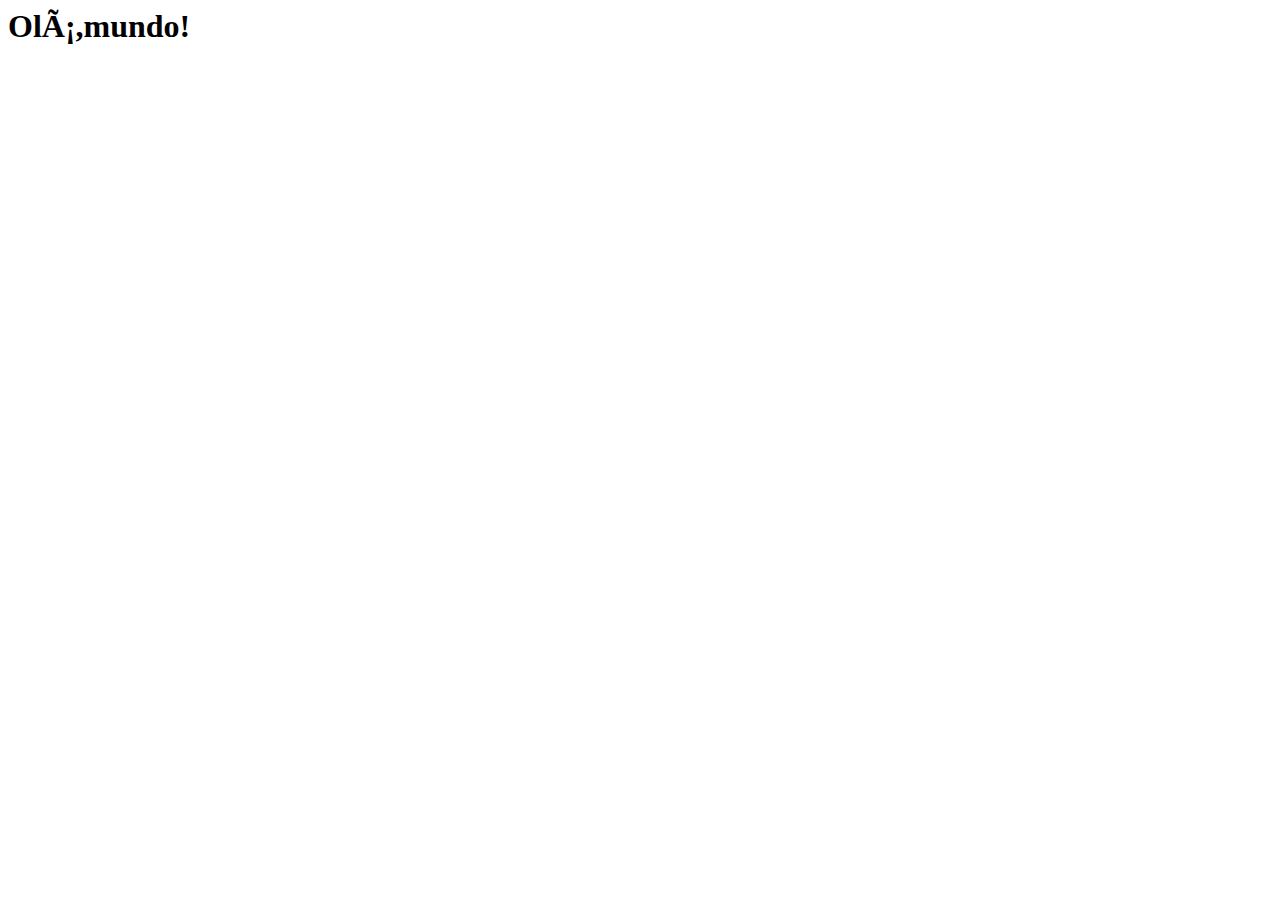
==== index.html @ 92f6adae "Add files via upload" ====
<DOCTYPE html> </DOCTYPE>
<html lang="pt-br">
    <head> 
        <meta charset="UFT-8">

        <title> Meu primeiro site</title>

    </head>
    <body>
       <h1> Olá,mundo!</h1> 

    </body>

    </html>
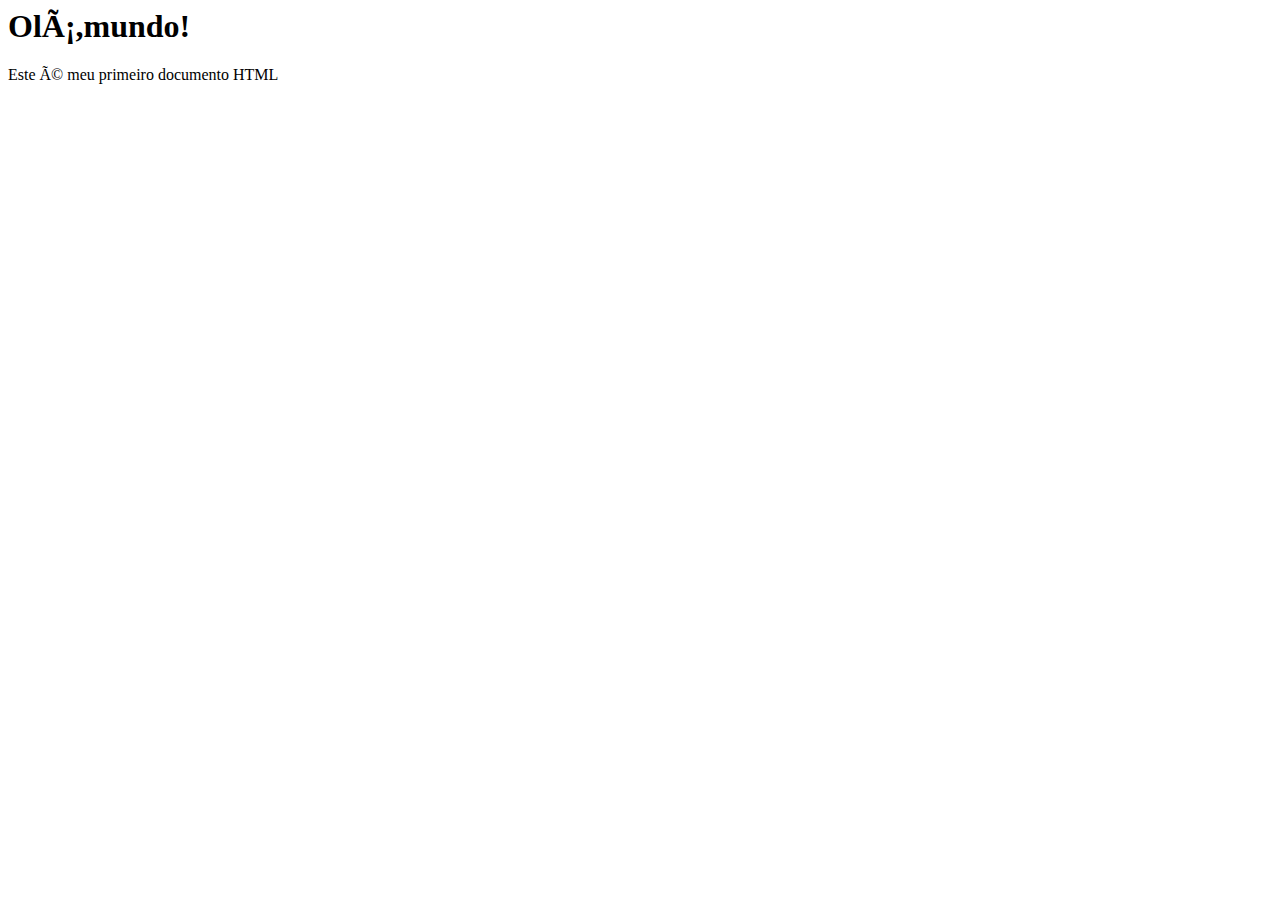
==== commit 08239a70: "Add files via upload" ====
--- a/index.html
+++ b/index.html
@@ -8,6 +8,7 @@
     </head>
     <body>
        <h1> Olá,mundo!</h1> 
+       <p>Este é meu primeiro documento HTML</p>
 
     </body>
 
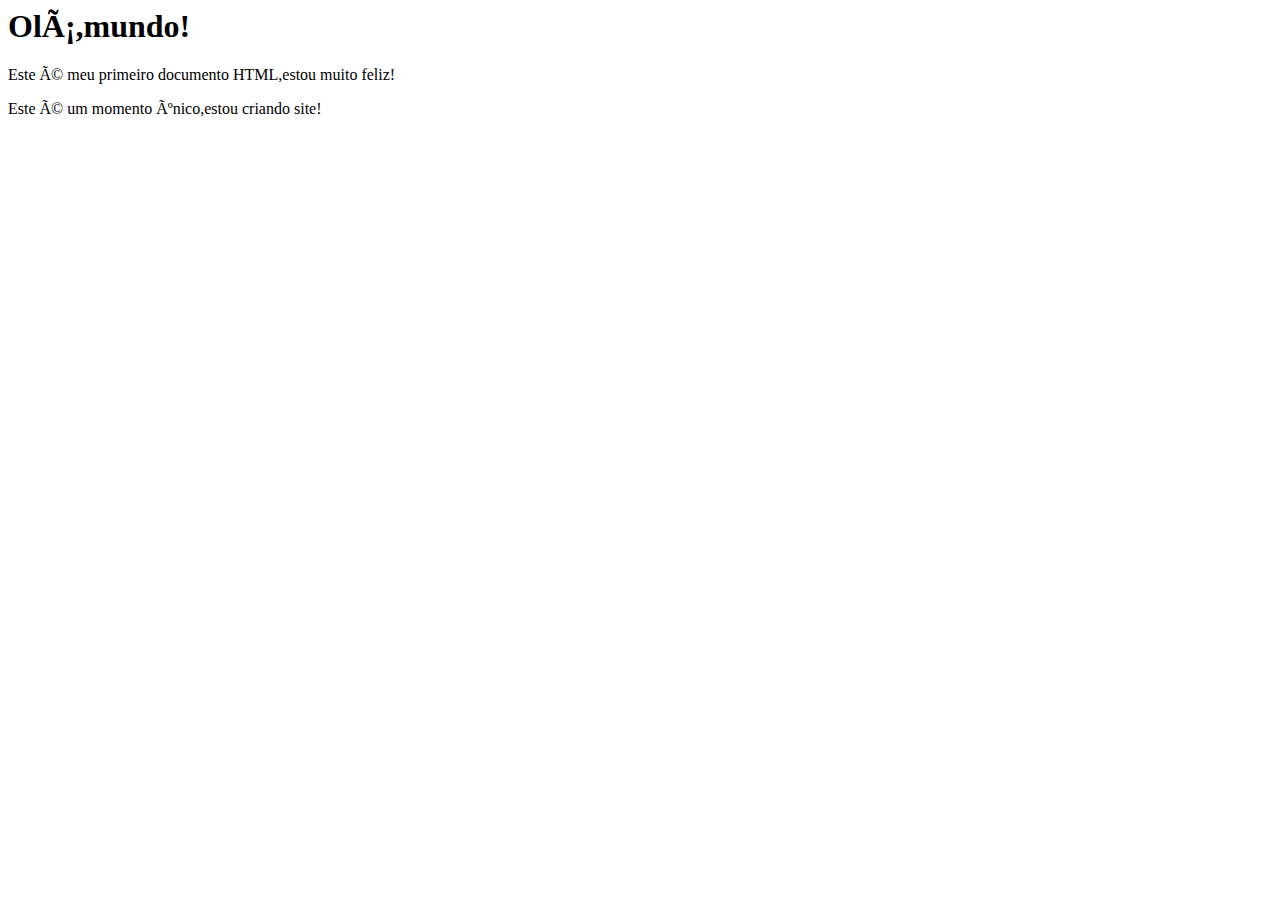
==== commit c392a42b: "Add files via upload" ====
--- a/index.html
+++ b/index.html
@@ -8,7 +8,8 @@
     </head>
     <body>
        <h1> Olá,mundo!</h1> 
-       <p>Este é meu primeiro documento HTML</p>
+       <p>Este é meu primeiro documento HTML,estou muito feliz!</p>
+       <p>Este é um momento único,estou criando site!</p>
 
     </body>
 
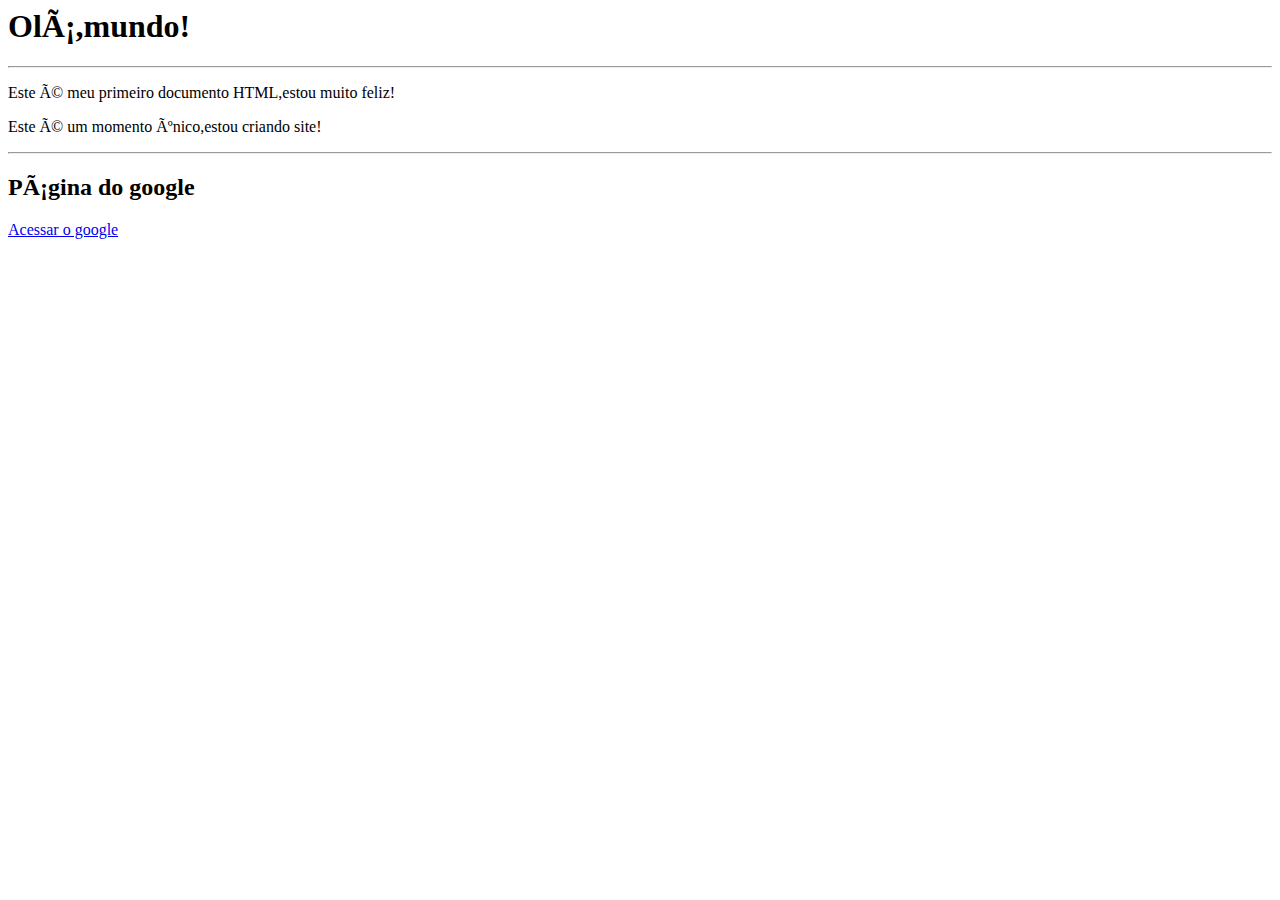
==== commit 54723cae: "Add files via upload" ====
--- a/index.html
+++ b/index.html
@@ -7,9 +7,13 @@
 
     </head>
     <body>
-       <h1> Olá,mundo!</h1> 
+       <h1> Olá,mundo!</h1>
+       <hr>  
        <p>Este é meu primeiro documento HTML,estou muito feliz!</p>
        <p>Este é um momento único,estou criando site!</p>
+       <hr>
+       <h2>Página do google</h2>
+       <a href="https://www.google.com.br"> Acessar o google</a>
 
     </body>
 
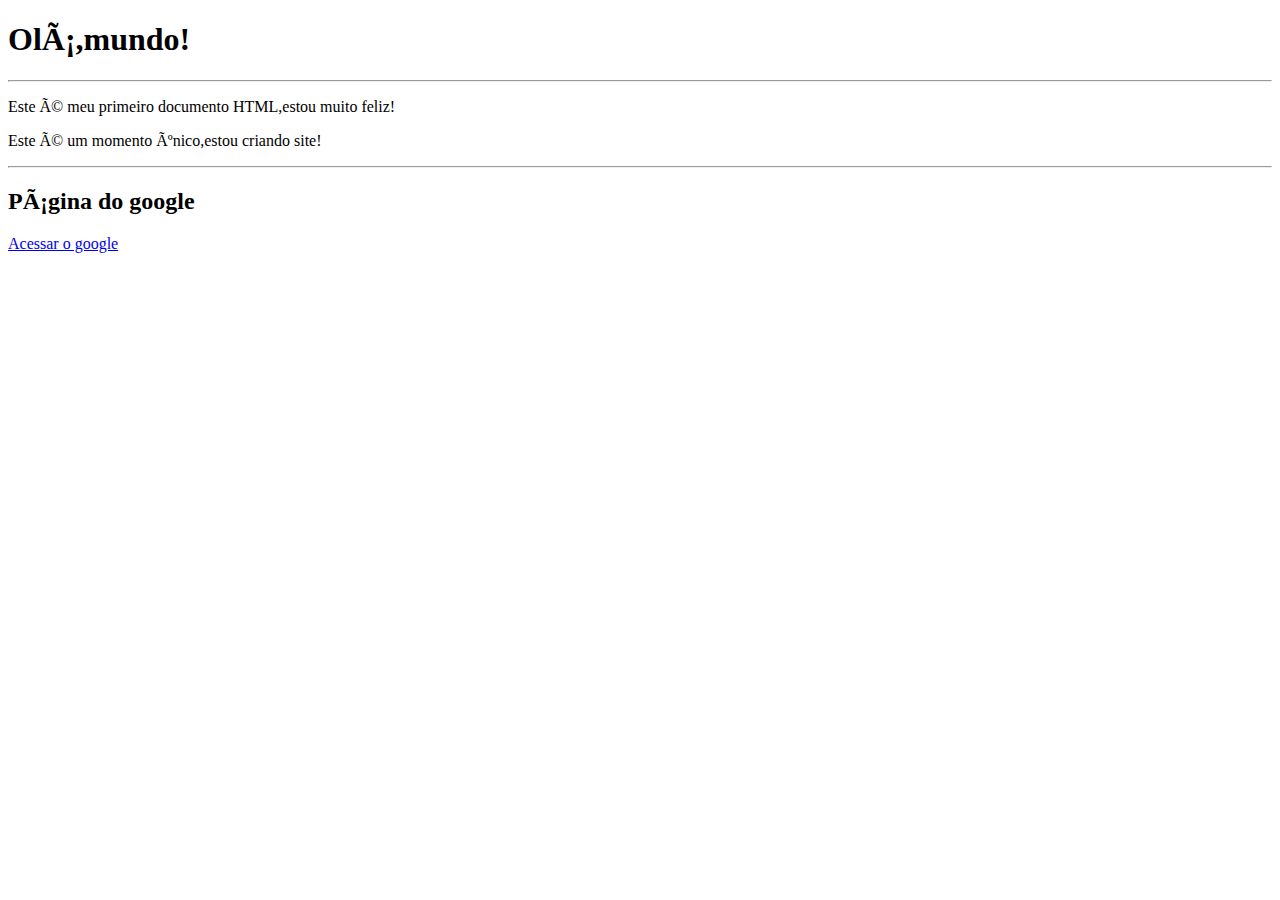
==== commit 7161cac0: "Add files via upload" ====
--- a/index.html
+++ b/index.html
@@ -1,10 +1,9 @@
-<DOCTYPE html> </DOCTYPE>
+<!DOCTYPE html> </DOCTYPE>
 <html lang="pt-br">
     <head> 
         <meta charset="UFT-8">
-
         <title> Meu primeiro site</title>
-
+        <link rel="shortcut icon"href="favicon-16x16.png"type="image/x-icon">    
     </head>
     <body>
        <h1> Olá,mundo!</h1>
@@ -14,9 +13,7 @@
        <hr>
        <h2>Página do google</h2>
        <a href="https://www.google.com.br"> Acessar o google</a>
-
-    </body>
-
-    </html>
+       
 
 
+
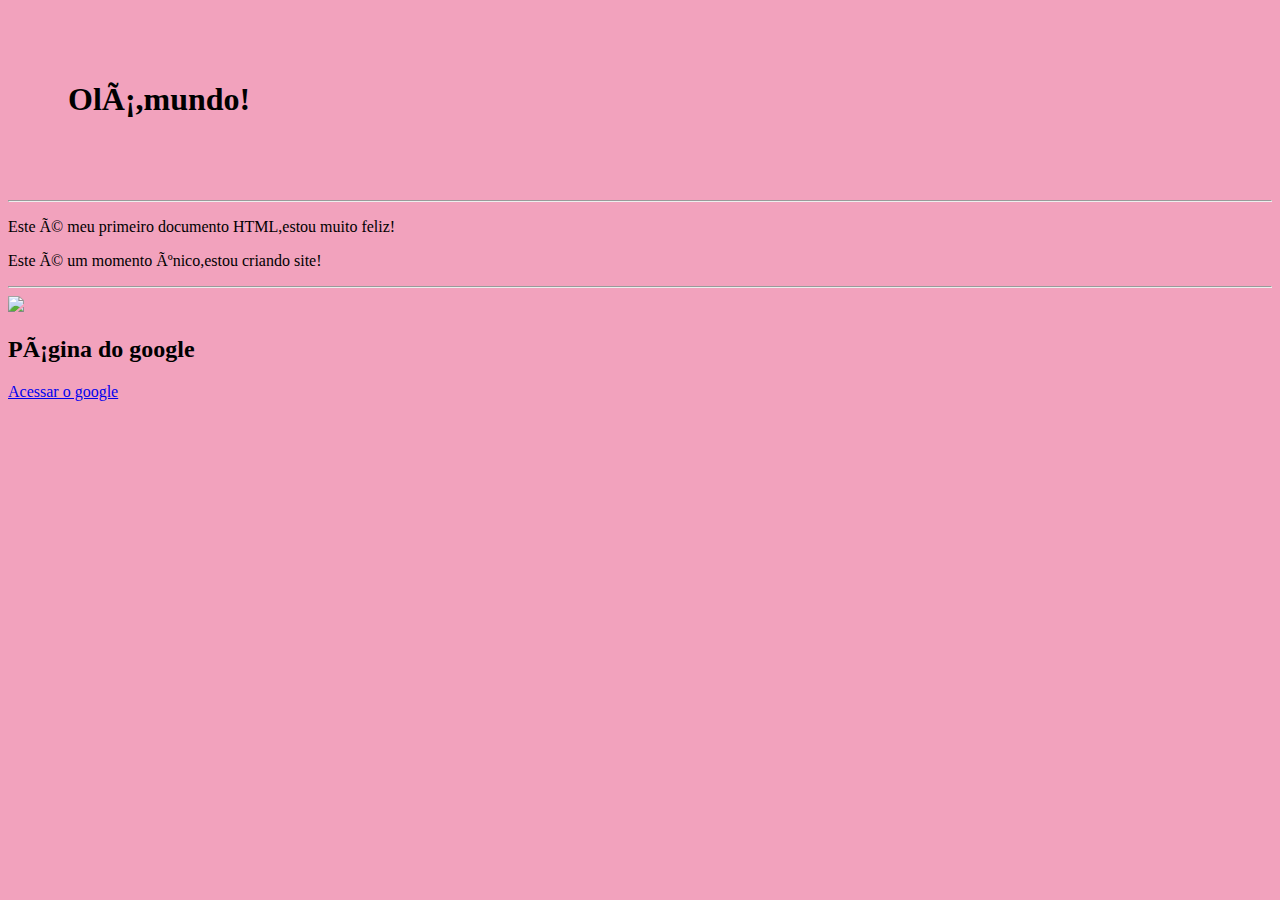
==== commit e6456266: "Add files via upload" ====
--- a/index.html
+++ b/index.html
@@ -1,6 +1,15 @@
 <!DOCTYPE html> </DOCTYPE>
 <html lang="pt-br">
     <head> 
+        <style type ="text/css">
+            body{
+                background-color: rgb(242, 162, 189);
+            }
+            h1{
+               color:black;
+               padding: 60px;
+            }
+            </style>
         <meta charset="UFT-8">
         <title> Meu primeiro site</title>
         <link rel="shortcut icon"href="favicon-16x16.png"type="image/x-icon">    
@@ -11,6 +20,7 @@
        <p>Este é meu primeiro documento HTML,estou muito feliz!</p>
        <p>Este é um momento único,estou criando site!</p>
        <hr>
+       <img src="favicon-96x96.png">
        <h2>Página do google</h2>
        <a href="https://www.google.com.br"> Acessar o google</a>
        
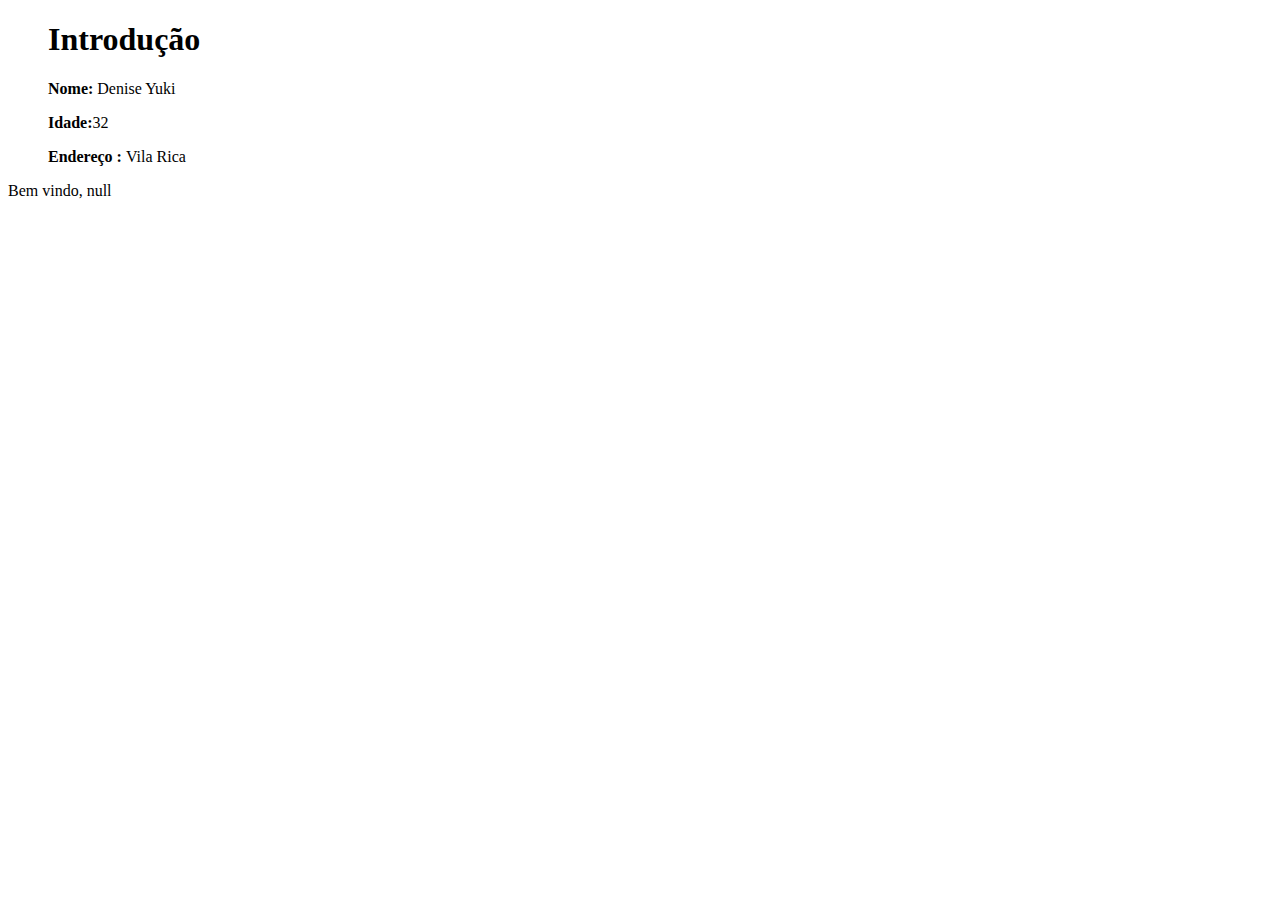
==== commit 6a82cc38: "Add files via upload" ====
--- a/index.html
+++ b/index.html
@@ -1,29 +1,21 @@
-<!DOCTYPE html> </DOCTYPE>
+<!DOCTYPE html>
 <html lang="pt-br">
-    <head> 
-        <style type ="text/css">
-            body{
-                background-color: rgb(242, 162, 189);
-            }
-            h1{
-               color:black;
-               padding: 60px;
-            }
-            </style>
-        <meta charset="UFT-8">
-        <title> Meu primeiro site</title>
-        <link rel="shortcut icon"href="favicon-16x16.png"type="image/x-icon">    
-    </head>
-    <body>
-       <h1> Olá,mundo!</h1>
-       <hr>  
-       <p>Este é meu primeiro documento HTML,estou muito feliz!</p>
-       <p>Este é um momento único,estou criando site!</p>
-       <hr>
-       <img src="favicon-96x96.png">
-       <h2>Página do google</h2>
-       <a href="https://www.google.com.br"> Acessar o google</a>
-       
+<head>
+    <meta charset="UTF-8">
+    <meta http-equiv="X-UA-Compatible" content="IE=edge">
+    <meta name="viewport" content="width=device-width, initial-scale=1.0">
+    <title>First Doc</title>
+</head>
+<body>
+    <ol>
+    <h1> Introdução</h1>
+    <p><b>Nome:</b> Denise Yuki</p>
+    <p> <b>Idade:</b>32</p>
+    <span><strong>Endereço : </strong> Vila Rica</span></ol> 
+    <script type="text/javascript">
+        var nome = prompt("Digite seu nome: ")
+        document.write("Bem vindo, ", nome);
+       </script>
 
-
-
+</body>
+</html>